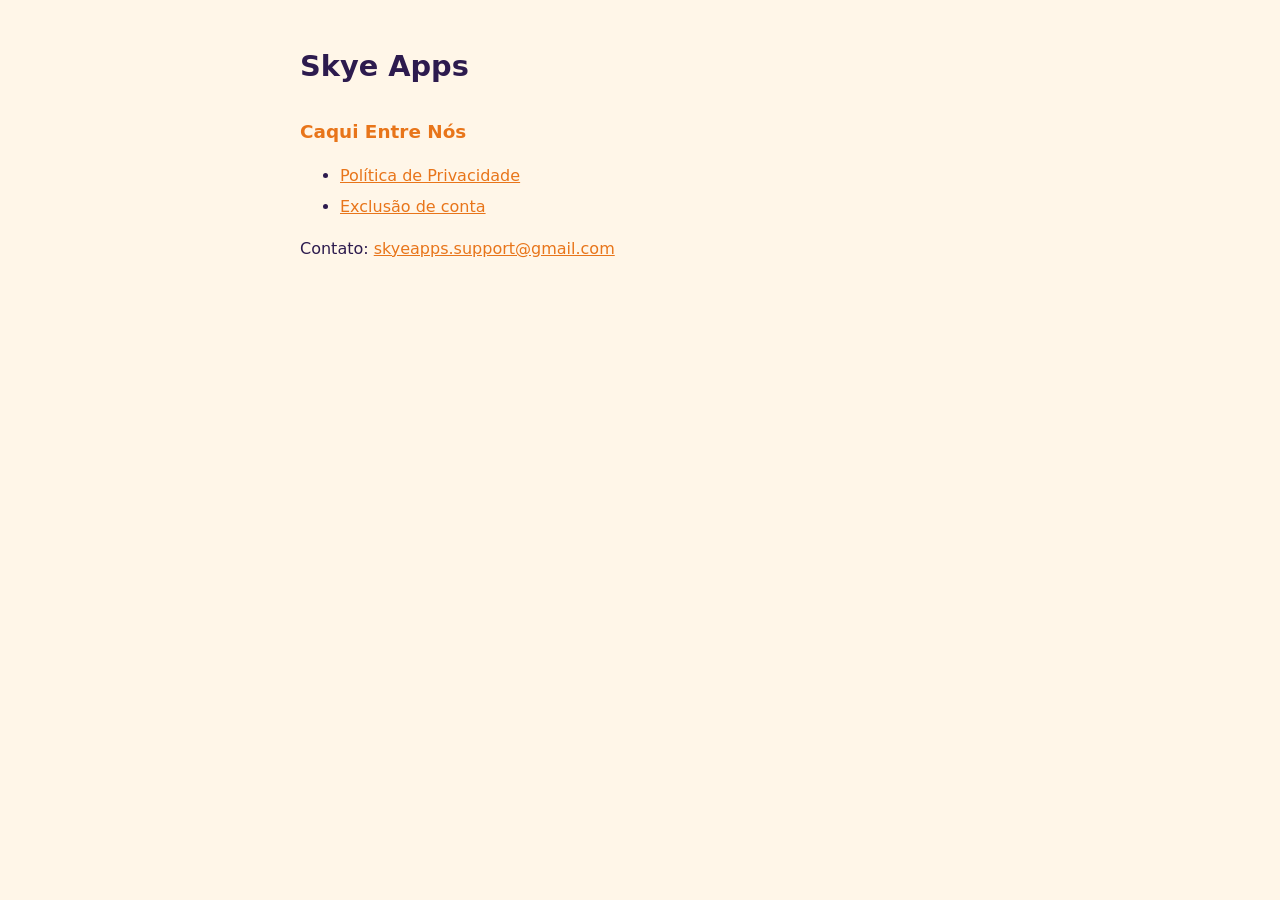
==== index.html @ bd9b8e26 "Add files via upload" ====
<!doctype html>
<html lang="pt-BR">
<head>
<meta charset="utf-8">
<meta name="viewport" content="width=device-width, initial-scale=1">
<title>Skye Apps</title>
<link rel="stylesheet" href="caquientrenos/style.css">
</head>
<body>
<main>
<h1>Skye Apps</h1>
<h2>Caqui Entre Nós</h2>
<ul>
<li><a href="caquientrenos/privacidade.html">Política de Privacidade</a></li>
<li><a href="caquientrenos/excluir-conta.html">Exclusão de conta</a></li>
</ul>
<p>Contato: <a href="mailto:skyeapps.support@gmail.com">skyeapps.support@gmail.com</a></p>
</main>
</body>
</html>
---- caquientrenos/style.css ----
body {
  margin: 0;
  background: #fff6e8;
  color: #2d1b4e;
  font: 16px/1.6 system-ui, -apple-system, "Segoe UI", Roboto, sans-serif;
}
main {
  max-width: 680px;
  margin: 0 auto;
  padding: 24px 20px 48px;
}
h1 { font-size: 1.8rem; margin-bottom: 4px; }
h2 { font-size: 1.15rem; margin-top: 28px; color: #e8751a; }
.meta { color: #6b5a85; margin-top: 0; }
a { color: #e8751a; }
li { margin-bottom: 6px; }
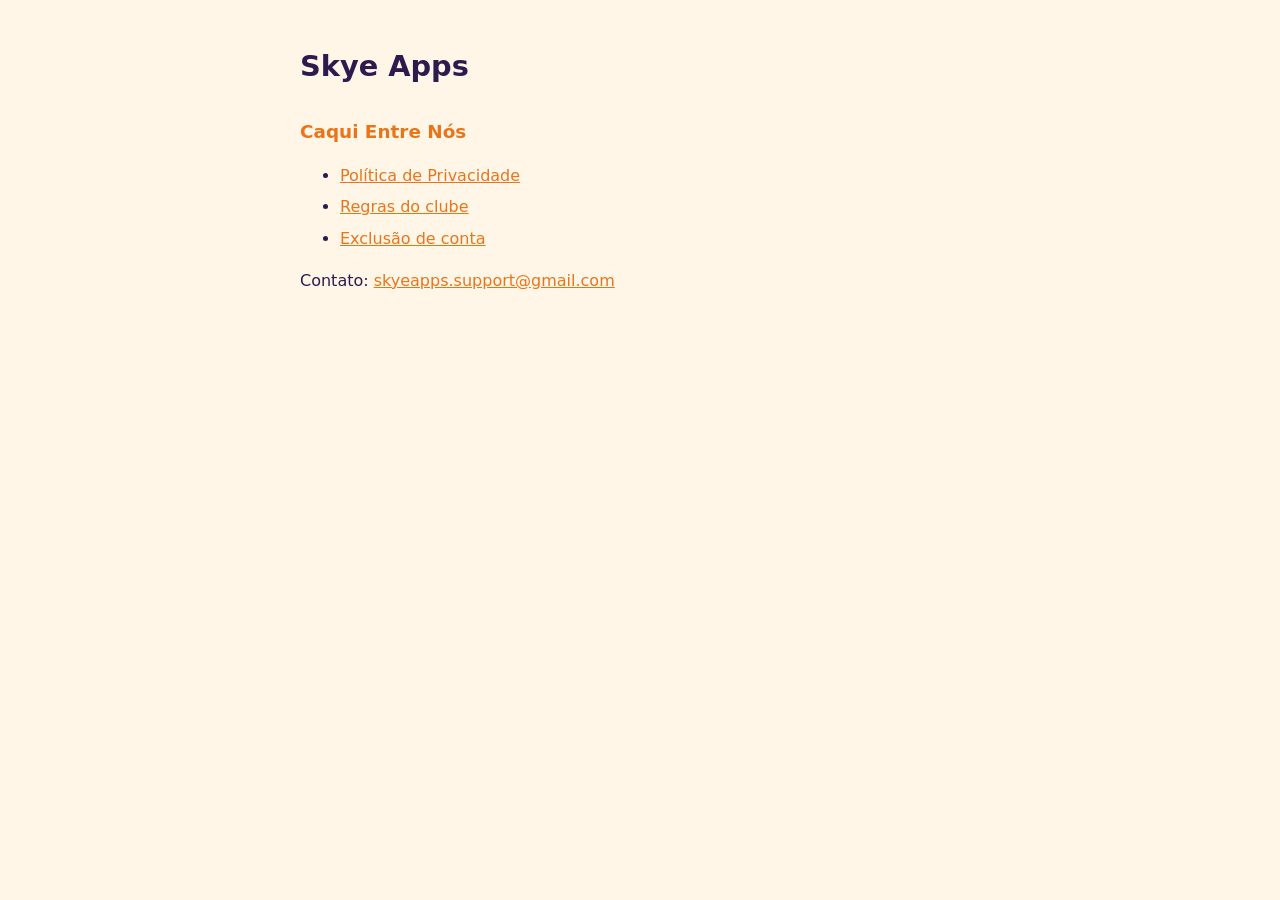
==== commit cc51186e: "Regras do clube; privacidade e exclusao de conta atualizadas (denuncias, camera, novo caminho no app" ====
--- a/index.html
+++ b/index.html
@@ -12,6 +12,7 @@
 <h2>Caqui Entre Nós</h2>
 <ul>
 <li><a href="caquientrenos/privacidade.html">Política de Privacidade</a></li>
+<li><a href="caquientrenos/regras.html">Regras do clube</a></li>
 <li><a href="caquientrenos/excluir-conta.html">Exclusão de conta</a></li>
 </ul>
 <p>Contato: <a href="mailto:skyeapps.support@gmail.com">skyeapps.support@gmail.com</a></p>
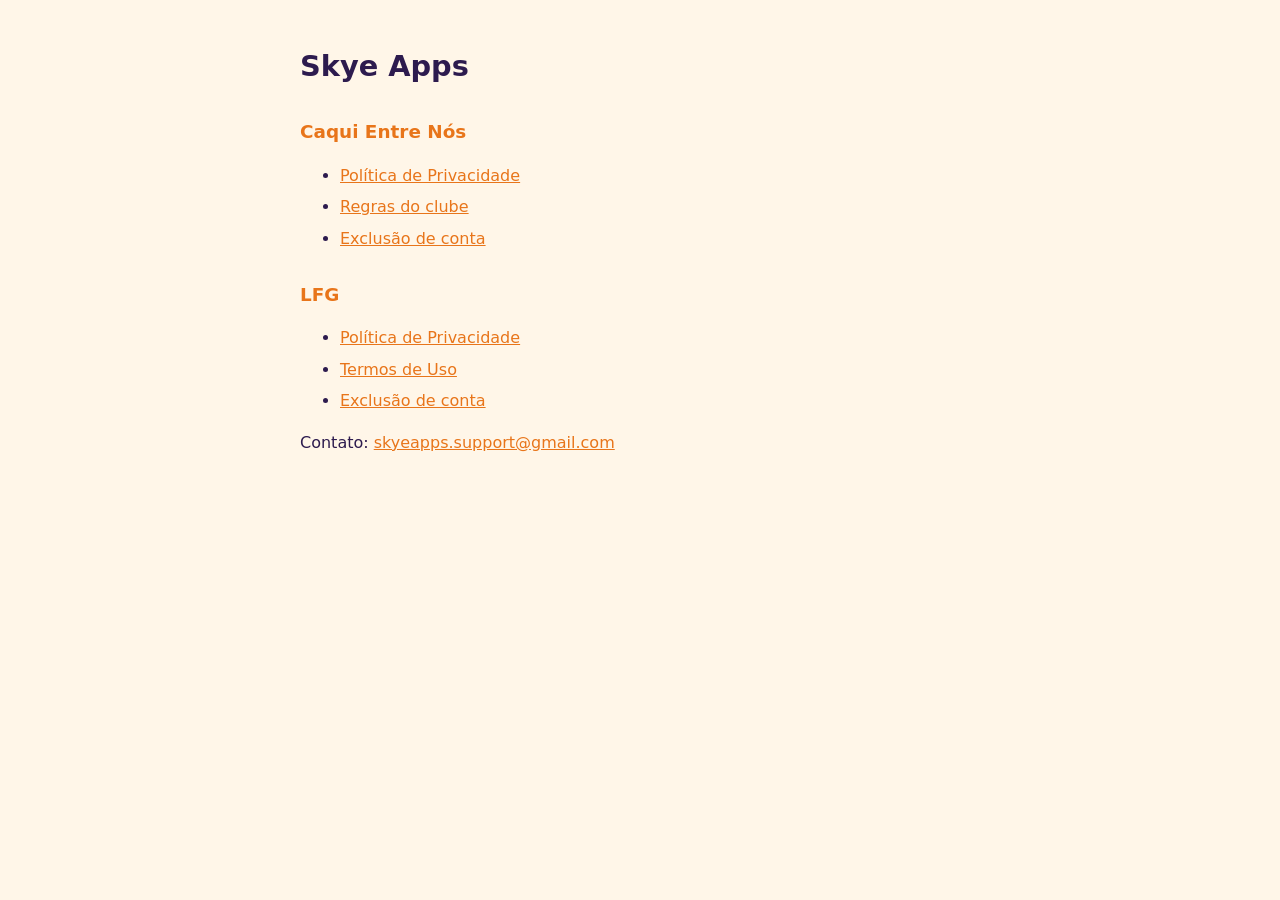
==== commit 17e69601: "Adiciona paginas legais do LFG (privacidade, termos, exclusao de conta) Co-Authored-By: Claude Sonne" ====
--- a/index.html
+++ b/index.html
@@ -15,6 +15,12 @@
 <li><a href="caquientrenos/regras.html">Regras do clube</a></li>
 <li><a href="caquientrenos/excluir-conta.html">Exclusão de conta</a></li>
 </ul>
+<h2>LFG</h2>
+<ul>
+<li><a href="lfg/privacidade.html">Política de Privacidade</a></li>
+<li><a href="lfg/termos.html">Termos de Uso</a></li>
+<li><a href="lfg/excluir-conta.html">Exclusão de conta</a></li>
+</ul>
 <p>Contato: <a href="mailto:skyeapps.support@gmail.com">skyeapps.support@gmail.com</a></p>
 </main>
 </body>
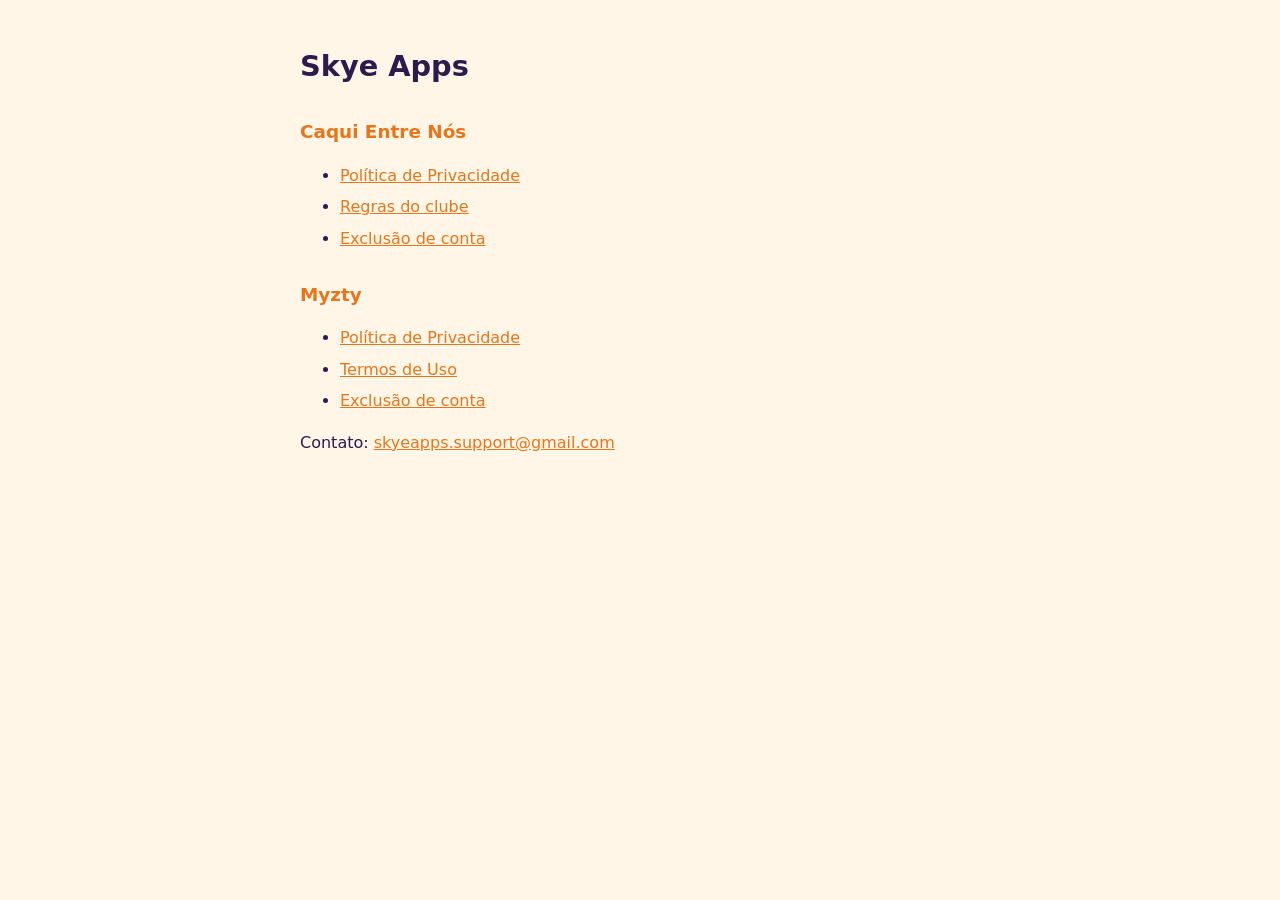
==== commit 7967cd3c: "Renomeia paginas do LFG para Myzty (pasta myzty/) Co-Authored-By: Claude Sonnet 5.5 <noreply@anthrop" ====
--- a/index.html
+++ b/index.html
@@ -15,11 +15,11 @@
 <li><a href="caquientrenos/regras.html">Regras do clube</a></li>
 <li><a href="caquientrenos/excluir-conta.html">Exclusão de conta</a></li>
 </ul>
-<h2>LFG</h2>
+<h2>Myzty</h2>
 <ul>
-<li><a href="lfg/privacidade.html">Política de Privacidade</a></li>
-<li><a href="lfg/termos.html">Termos de Uso</a></li>
-<li><a href="lfg/excluir-conta.html">Exclusão de conta</a></li>
+<li><a href="myzty/privacidade.html">Política de Privacidade</a></li>
+<li><a href="myzty/termos.html">Termos de Uso</a></li>
+<li><a href="myzty/excluir-conta.html">Exclusão de conta</a></li>
 </ul>
 <p>Contato: <a href="mailto:skyeapps.support@gmail.com">skyeapps.support@gmail.com</a></p>
 </main>
